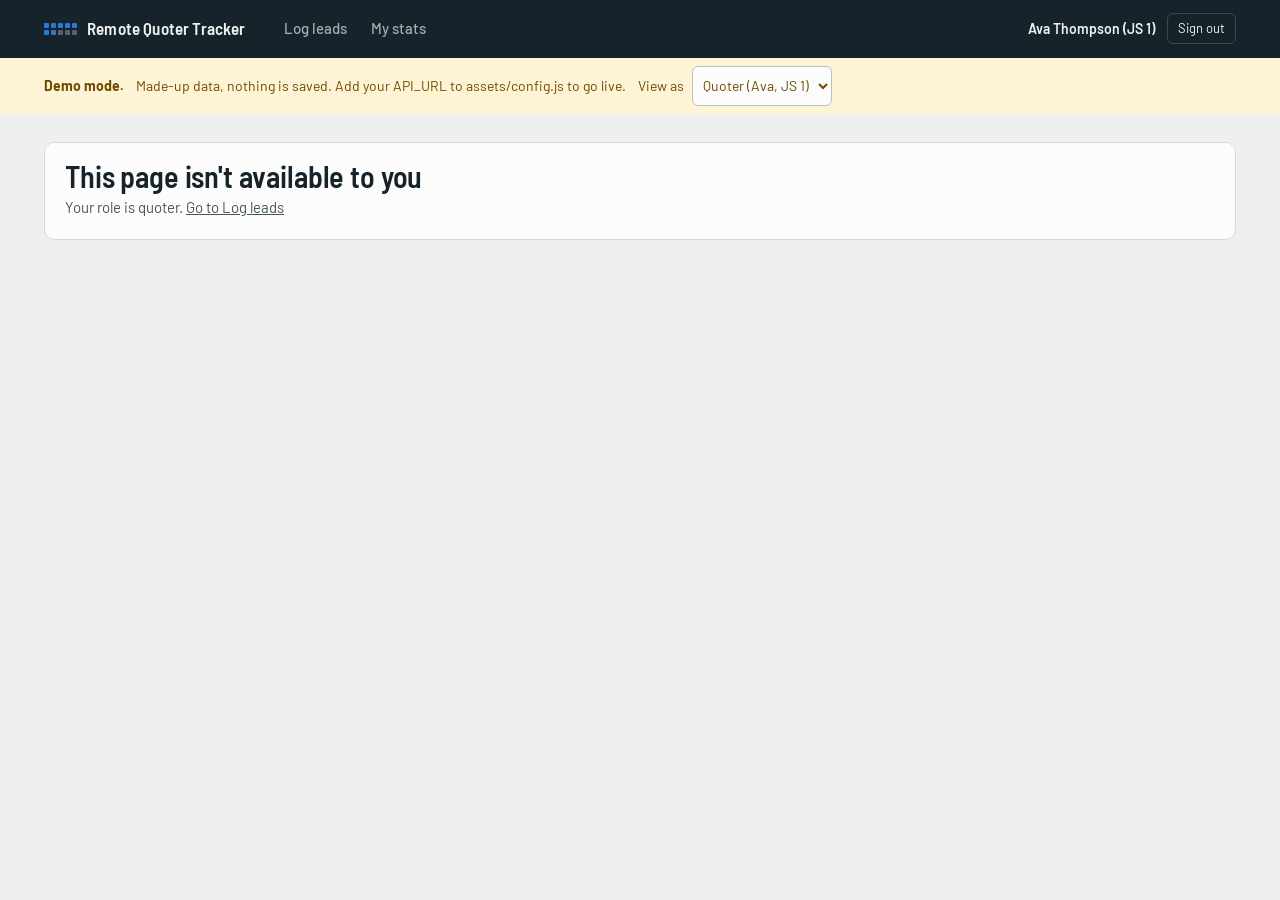
==== admin.html @ 6e9df93f "Add files via upload" ====
<!doctype html>
<html lang="en">
<head>
  <meta charset="utf-8">
  <meta name="viewport" content="width=device-width, initial-scale=1">
  <title>Admin</title>
  <link rel="icon" href="assets/icon.svg" type="image/svg+xml">
  <link rel="stylesheet" href="assets/fonts/fonts.css">
  <link rel="stylesheet" href="assets/styles.css">
</head>
<body>
  <header class="topbar" id="topbar"></header>

  <main id="app" class="page">
    <div class="page-head">
      <div>
        <h1>Admin</h1>
        <p class="sub">Who can sign in, the quoter list, targets, and bringing in history.</p>
      </div>
    </div>
    <div class="admin-grid">
      <div class="stack">
        <section class="panel">
          <div class="panel-head"><h2>People</h2><button class="btn btn-primary" type="button" id="add-user">Add person</button></div>
          <p class="muted" style="margin:6px 20px 0">Each person signs in with this Google account. Quoters only see their own leads.</p>
          <div class="table-wrap" style="margin-top:8px"><table id="users"></table></div>
        </section>
        <section class="panel">
          <div class="panel-head"><h2>Quoters</h2><button class="btn" type="button" id="add-quoter">Add quoter</button></div>
          <p class="muted" style="margin:6px 20px 0">Inactive quoters keep their history but drop off the team summary.</p>
          <div class="table-wrap" style="margin-top:8px"><table id="quoters"></table></div>
        </section>
      </div>
      <div class="stack">
        <section class="panel">
          <div class="panel-head"><h2>Targets and settings</h2></div>
          <form class="panel-body settings-list" id="settings" novalidate></form>
        </section>
        <section class="panel">
          <div class="panel-head"><h2>Data</h2><a class="btn btn-quiet" id="sheet-link" target="_blank" rel="noopener">Open the database sheet</a></div>
          <div class="panel-body" id="data"></div>
        </section>
      </div>
    </div>
  </main>

  <script src="assets/config.js"></script>
  <script src="assets/common.js"></script>
  <script src="assets/admin.js"></script>
</body>
</html>
---- assets/fonts/fonts.css ----
/* Barlow and Barlow Semi Condensed by Jeremy Tribby, SIL Open Font License 1.1 (see OFL.txt). */
@font-face { font-family: 'Barlow'; font-style: normal; font-weight: 400; font-display: swap; src: url(barlow-latin-400-normal.woff2) format('woff2'); }
@font-face { font-family: 'Barlow'; font-style: normal; font-weight: 500; font-display: swap; src: url(barlow-latin-500-normal.woff2) format('woff2'); }
@font-face { font-family: 'Barlow'; font-style: normal; font-weight: 600; font-display: swap; src: url(barlow-latin-600-normal.woff2) format('woff2'); }
@font-face { font-family: 'Barlow'; font-style: normal; font-weight: 700; font-display: swap; src: url(barlow-latin-700-normal.woff2) format('woff2'); }
@font-face { font-family: 'Barlow Semi Condensed'; font-style: normal; font-weight: 500; font-display: swap; src: url(barlow-semi-condensed-latin-500-normal.woff2) format('woff2'); }
@font-face { font-family: 'Barlow Semi Condensed'; font-style: normal; font-weight: 600; font-display: swap; src: url(barlow-semi-condensed-latin-600-normal.woff2) format('woff2'); }
---- assets/styles.css ----
/* Remote Quoter Tracker
 * Visual idea: a production board for quoters. The one loud element is the
 * "punch card": 50 slots for today's eligible leads, with bonus slots after.
 * Everything else stays quiet so the numbers carry the page.
 */

:root {
  color-scheme: light;
  --paper: #edf0ee;
  --surface: #fbfcfb;
  --surface-2: #f2f5f3;
  --ink: #16232a;
  --ink-2: #47565d;
  --muted: #66747a;
  --rule: #d5dcda;
  --rule-strong: #b6c1bf;
  --bar: #16232a;
  --bar-ink: #eef2f0;
  --bar-ink-2: #9fb0b5;

  --elig: #2a78d6;
  --inelig: #eb6834;
  --bonus: #1baf7a;
  --other: #8d9a9e;

  --danger: #b4332b;
  --danger-bg: #fbe9e7;
  --warn-ink: #6f4b00;
  --warn-bg: #fff3d6;
  --ok-ink: #006300;
  --focus: #2a78d6;

  --font: 'Barlow', system-ui, -apple-system, 'Segoe UI', sans-serif;
  --font-cond: 'Barlow Semi Condensed', 'Barlow', system-ui, sans-serif;

  --r-panel: 10px;
  --r-ctl: 6px;
  --gutter: 24px;
  --maxw: 1240px;
}

@media (prefers-color-scheme: dark) {
  :root:not([data-theme="light"]) {
    color-scheme: dark;
    --paper: #0f1517;
    --surface: #172024;
    --surface-2: #1d292d;
    --ink: #e7edeb;
    --ink-2: #b3bfc1;
    --muted: #8f9ca0;
    --rule: #2b373b;
    --rule-strong: #3d4b50;
    --bar: #0b1012;
    --bar-ink: #e7edeb;
    --bar-ink-2: #8f9ca0;
    --elig: #3987e5;
    --inelig: #d95926;
    --bonus: #199e70;
    --other: #6f7c80;
    --danger: #ff8f84;
    --danger-bg: #3a1a17;
    --warn-ink: #f3c969;
    --warn-bg: #352a0e;
    --ok-ink: #3ccf3c;
    --focus: #6aa8f0;
  }
}
:root[data-theme="dark"] {
  color-scheme: dark;
  --paper: #0f1517;
  --surface: #172024;
  --surface-2: #1d292d;
  --ink: #e7edeb;
  --ink-2: #b3bfc1;
  --muted: #8f9ca0;
  --rule: #2b373b;
  --rule-strong: #3d4b50;
  --bar: #0b1012;
  --bar-ink: #e7edeb;
  --bar-ink-2: #8f9ca0;
  --elig: #3987e5;
  --inelig: #d95926;
  --bonus: #199e70;
  --other: #6f7c80;
  --danger: #ff8f84;
  --danger-bg: #3a1a17;
  --warn-ink: #f3c969;
  --warn-bg: #352a0e;
  --ok-ink: #3ccf3c;
  --focus: #6aa8f0;
}

*, *::before, *::after { box-sizing: border-box; }
html { -webkit-text-size-adjust: 100%; }
body {
  margin: 0;
  background: var(--paper);
  color: var(--ink);
  font: 400 15px/1.45 var(--font);
  min-height: 100vh;
}
[hidden] { display: none !important; }
a { color: inherit; }
button, input, select, textarea { font: inherit; color: inherit; }
:focus-visible { outline: 2px solid var(--focus); outline-offset: 2px; }
.num, td.n, th.n { font-variant-numeric: tabular-nums; }
.sr-only { position: absolute; width: 1px; height: 1px; overflow: hidden; clip: rect(0 0 0 0); white-space: nowrap; }

/* ---------- top bar ---------- */
.topbar {
  background: var(--bar);
  color: var(--bar-ink);
}
.topbar-in {
  max-width: var(--maxw);
  margin: 0 auto;
  padding: 0 var(--gutter);
  display: flex;
  align-items: center;
  gap: 28px;
  min-height: 56px;
}
.brand {
  display: flex; align-items: center; gap: 10px;
  font: 600 17px/1 var(--font-cond);
  letter-spacing: 0.01em;
  text-decoration: none;
  white-space: nowrap;
}
.brand-mark {
  display: grid;
  grid-template-columns: repeat(5, 5px);
  gap: 2px;
}
.brand-mark i { width: 5px; height: 5px; border-radius: 1px; background: var(--bar-ink-2); opacity: 0.45; }
.brand-mark i.on { background: var(--elig); opacity: 1; }
.nav { display: flex; gap: 4px; flex: 1; }
.nav a {
  text-decoration: none;
  padding: 18px 10px 16px;
  color: var(--bar-ink-2);
  border-bottom: 2px solid transparent;
  font-weight: 500;
}
.nav a:hover { color: var(--bar-ink); }
.nav a[aria-current="page"] { color: var(--bar-ink); border-bottom-color: var(--elig); }
.who { display: flex; align-items: center; gap: 12px; font-size: 14px; color: var(--bar-ink-2); white-space: nowrap; }
.who strong { color: var(--bar-ink); font-weight: 600; }
.who img { width: 28px; height: 28px; border-radius: 50%; }
.who button {
  background: none; border: 1px solid #3a4a51; color: var(--bar-ink);
  border-radius: var(--r-ctl); padding: 5px 10px; cursor: pointer; font-size: 13px;
}
.who button:hover { border-color: var(--bar-ink-2); }
.demo-band {
  background: var(--warn-bg); color: var(--warn-ink);
  font-size: 14px;
}
.demo-band .in { max-width: var(--maxw); margin: 0 auto; padding: 8px var(--gutter); display: flex; gap: 12px; align-items: center; flex-wrap: wrap; }
.demo-band .check { white-space: nowrap; color: inherit; }
.demo-band select { background: var(--surface); border: 1px solid var(--rule-strong); border-radius: var(--r-ctl); padding: 3px 6px; }

/* ---------- page frame ---------- */
.page { max-width: var(--maxw); margin: 0 auto; padding: 28px var(--gutter) 64px; }
.page-head { display: flex; align-items: end; justify-content: space-between; gap: 16px; flex-wrap: wrap; margin-bottom: 20px; }
h1 { font: 600 30px/1.15 var(--font-cond); margin: 0; letter-spacing: -0.005em; }
h2 { font: 600 20px/1.2 var(--font-cond); margin: 0; }
h3 { font: 600 16px/1.3 var(--font); margin: 0; }
.sub { color: var(--ink-2); margin: 4px 0 0; }
.muted { color: var(--muted); }
.panel {
  background: var(--surface);
  border: 1px solid var(--rule);
  border-radius: var(--r-panel);
}
.panel-head {
  display: flex; align-items: center; justify-content: space-between; gap: 12px; flex-wrap: wrap;
  padding: 16px 20px 0;
}
.panel-body { padding: 16px 20px 20px; }
.stack > * + * { margin-top: 24px; }
.loading { opacity: 0.55; transition: opacity 0.2s; pointer-events: none; }

/* ---------- controls ---------- */
label.field { display: block; }
.field > span { display: block; font-size: 13px; font-weight: 500; color: var(--ink-2); margin-bottom: 5px; }
.field .hint { font-weight: 400; color: var(--muted); }
input[type="text"], input[type="email"], input[type="url"], input[type="date"], input[type="number"], input[type="search"], select, textarea {
  width: 100%;
  background: var(--surface);
  border: 1px solid var(--rule-strong);
  border-radius: var(--r-ctl);
  padding: 9px 11px;
  min-height: 40px;
}
input:focus, select:focus, textarea:focus { outline: 2px solid var(--focus); outline-offset: -1px; border-color: transparent; }
input[aria-invalid="true"] { border-color: var(--danger); background: var(--danger-bg); }
.err-text { color: var(--danger); font-size: 13px; margin-top: 5px; }
.btn {
  display: inline-flex; align-items: center; justify-content: center; gap: 8px;
  border-radius: var(--r-ctl);
  border: 1px solid var(--rule-strong);
  background: var(--surface);
  padding: 8px 14px;
  min-height: 38px;
  font-weight: 600;
  cursor: pointer;
  text-decoration: none;
  white-space: nowrap;
}
.btn:hover { background: var(--surface-2); }
.btn-primary { background: var(--ink); color: var(--surface); border-color: var(--ink); }
.btn-primary:hover { background: var(--ink-2); border-color: var(--ink-2); }
.btn-danger { color: var(--danger); }
.btn-quiet { border-color: transparent; background: transparent; font-weight: 500; padding: 6px 8px; min-height: 32px; }
.btn-quiet:hover { background: var(--surface-2); }
.btn[disabled] { opacity: 0.5; cursor: default; }
.btn-lg { min-height: 46px; padding: 10px 22px; font-size: 16px; }
.kbd { font: 500 12px/1 var(--font); color: var(--muted); border: 1px solid var(--rule-strong); border-radius: 4px; padding: 3px 5px; }
.btn-primary .kbd { color: inherit; border-color: currentColor; opacity: 0.7; }

/* range presets + filters */
.filters { display: flex; flex-wrap: wrap; gap: 10px 14px; align-items: center; margin-bottom: 20px; }
.seg { display: inline-flex; max-width: 100%; overflow-x: auto; border: 1px solid var(--rule-strong); border-radius: var(--r-ctl); background: var(--surface); }
.seg button { border: 0; background: none; padding: 7px 12px; cursor: pointer; font-weight: 500; color: var(--ink-2); border-right: 1px solid var(--rule); white-space: nowrap; flex: none; }
.seg button:last-child { border-right: 0; }
.seg button[aria-pressed="true"] { background: var(--ink); color: var(--surface); }
.filters .custom { display: inline-flex; gap: 6px; align-items: center; }
.filters .custom input { width: 150px; min-height: 36px; padding: 6px 8px; }
.filters select { width: auto; min-height: 36px; padding: 6px 30px 6px 10px; }
.check { display: inline-flex; gap: 8px; align-items: center; color: var(--ink-2); cursor: pointer; }
.check input { width: 16px; height: 16px; accent-color: var(--ink); }

/* ---------- status marks (dot + word, never color alone) ---------- */
.st { display: inline-flex; align-items: center; gap: 7px; white-space: nowrap; }
.st::before { content: ""; width: 9px; height: 9px; border-radius: 50%; background: var(--other); flex: none; }
.st.elig::before { background: var(--elig); }
.st.inelig::before { background: var(--inelig); }
.flag { display: inline-flex; align-items: center; gap: 5px; font-size: 12.5px; font-weight: 600; color: var(--warn-ink); background: var(--warn-bg); padding: 2px 7px; border-radius: 4px; white-space: nowrap; }
.flag.err { color: var(--danger); background: var(--danger-bg); }
.flag.plain { color: var(--ink-2); background: var(--surface-2); font-weight: 500; }

/* ---------- log page ---------- */
.log-grid { display: grid; grid-template-columns: minmax(0, 1.35fr) minmax(0, 1fr); gap: 24px; align-items: start; }
.log-form { padding: 22px 22px 20px; }
.log-form .row { display: grid; grid-template-columns: 1fr 1fr; gap: 14px; }
.log-form > .row, .log-form > .field, .log-form > .status-pick { margin-top: 14px; }
.status-pick { display: grid; grid-template-columns: 1fr 1fr; gap: 10px; }
.status-pick button {
  display: flex; align-items: center; gap: 10px;
  border: 1px solid var(--rule-strong); background: var(--surface);
  border-radius: var(--r-ctl); padding: 11px 14px; cursor: pointer;
  font-weight: 600; font-size: 16px; text-align: left;
}
.status-pick button::before { content: ""; width: 12px; height: 12px; border-radius: 50%; border: 2px solid var(--rule-strong); flex: none; }
.status-pick button[data-v="Eligible"][aria-checked="true"] { border-color: var(--elig); background: color-mix(in srgb, var(--elig) 10%, var(--surface)); }
.status-pick button[data-v="Eligible"][aria-checked="true"]::before { background: var(--elig); border-color: var(--elig); }
.status-pick button[data-v="Ineligible"][aria-checked="true"] { border-color: var(--inelig); background: color-mix(in srgb, var(--inelig) 10%, var(--surface)); }
.status-pick button[data-v="Ineligible"][aria-checked="true"]::before { background: var(--inelig); border-color: var(--inelig); }
.status-pick small { margin-left: auto; font-weight: 500; font-size: 12px; color: var(--muted); }
.chips { display: flex; flex-wrap: wrap; gap: 6px; margin-top: 8px; }
.chip {
  border: 1px solid var(--rule); background: var(--surface-2); border-radius: 999px;
  padding: 4px 10px; font-size: 13px; cursor: pointer; color: var(--ink-2);
}
.chip:hover { border-color: var(--rule-strong); color: var(--ink); }
.chip[aria-pressed="true"] { background: var(--ink); color: var(--surface); border-color: var(--ink); }
.form-foot { display: flex; align-items: center; justify-content: space-between; gap: 14px; margin-top: 18px; flex-wrap: wrap; }
.date-field { display: flex; align-items: center; gap: 8px; color: var(--ink-2); font-size: 14px; }
.date-field input { width: 160px; min-height: 36px; padding: 6px 8px; }
.date-field.not-today input { border-color: #c98500; background: var(--warn-bg); }

/* today panel: the punch card */
.today { padding: 22px; }
.today-top { display: flex; align-items: baseline; justify-content: space-between; gap: 10px; flex-wrap: wrap; }
.today-date { color: var(--ink-2); font-weight: 500; }
.tally { display: flex; align-items: baseline; gap: 10px; margin: 6px 0 16px; }
.tally .big { font: 600 68px/0.95 var(--font-cond); letter-spacing: -0.02em; }
.tally .of { font: 500 20px/1.2 var(--font-cond); color: var(--ink-2); }
.punch { display: grid; grid-template-columns: repeat(10, minmax(0, 1fr)); gap: 4px; }
.punch i {
  aspect-ratio: 1.45;
  border-radius: 3px;
  background: var(--surface-2);
  box-shadow: inset 0 0 0 1px var(--rule);
}
.punch i.on { background: var(--elig); box-shadow: none; }
.punch i.on.fresh { animation: punch 0.42s cubic-bezier(.2,.9,.3,1.3); }
.punch i.bonus { background: var(--bonus); box-shadow: none; }
.bonus-row { display: flex; align-items: center; gap: 10px; margin-top: 12px; }
.bonus-row .punch { flex: 1; }
.bonus-label { font-size: 13.5px; font-weight: 600; white-space: nowrap; }
@keyframes punch { 0% { transform: scale(0.3); } 100% { transform: scale(1); } }
@media (prefers-reduced-motion: reduce) { .punch i.on.fresh { animation: none; } }
.today-facts { display: grid; grid-template-columns: repeat(3, auto); justify-content: start; gap: 6px 26px; margin-top: 18px; padding-top: 16px; border-top: 1px solid var(--rule); }
.fact b { display: block; font: 600 22px/1.1 var(--font-cond); }
.fact span { font-size: 13px; color: var(--ink-2); }
.fact .ok { color: var(--ok-ink); font-weight: 600; }
.fact .low { color: var(--danger); font-weight: 600; }
.note-box { margin-top: 18px; }
.note-box textarea { min-height: 62px; resize: vertical; }
.note-box .row-end { display: flex; justify-content: flex-end; align-items: center; gap: 10px; margin-top: 8px; }

/* ---------- tables ---------- */
.table-wrap { overflow-x: auto; -webkit-overflow-scrolling: touch; }
table { width: 100%; border-collapse: collapse; font-size: 14px; }
th, td { padding: 9px 12px; text-align: left; border-bottom: 1px solid var(--rule); vertical-align: middle; }
thead th { font-weight: 600; font-size: 13px; color: var(--ink-2); background: var(--surface); position: sticky; top: 0; z-index: 1; white-space: nowrap; }
thead tr.group th { font-size: 12.5px; color: var(--muted); border-bottom: 0; padding-bottom: 0; }
th.n, td.n { text-align: right; }
td.n { white-space: nowrap; }
tbody tr:hover { background: var(--surface-2); }
tbody tr:last-child td { border-bottom: 0; }
tfoot td { font-weight: 600; border-top: 1px solid var(--rule-strong); border-bottom: 0; }
th.sep, td.sep { border-left: 1px solid var(--rule); }
th button.sort { all: unset; cursor: pointer; display: inline-flex; gap: 4px; align-items: center; }
th button.sort:focus-visible { outline: 2px solid var(--focus); }
th button.sort[data-dir="asc"]::after { content: "▲"; font-size: 9px; }
th button.sort[data-dir="desc"]::after { content: "▼"; font-size: 9px; }
td .link { color: var(--elig); text-decoration: none; font-weight: 500; }
td .link:hover { text-decoration: underline; }
td.clip { max-width: 240px; overflow: hidden; text-overflow: ellipsis; white-space: nowrap; }
td.actions { white-space: nowrap; text-align: right; }
tr.pending td { color: var(--muted); }
tr.failed td { background: var(--danger-bg); }
tr.is-new td { animation: rowin 1.2s ease-out; }
@keyframes rowin { from { background: color-mix(in srgb, var(--elig) 14%, var(--surface)); } to { background: transparent; } }
@media (prefers-reduced-motion: reduce) { tr.is-new td { animation: none; } }
.empty { padding: 28px 20px; color: var(--ink-2); text-align: center; }
tr.clickable { cursor: pointer; }
#summary td:first-child { white-space: nowrap; }
.meter { display: inline-block; width: 64px; height: 6px; border-radius: 3px; background: color-mix(in srgb, var(--elig) 18%, var(--surface)); vertical-align: middle; margin-right: 8px; overflow: hidden; }
.meter i { display: block; height: 100%; background: var(--elig); border-radius: 3px; }
.meter.full i { background: var(--bonus); }
.ok-ink { color: var(--ok-ink); }
.low-ink { color: var(--danger); }
.note-cell { color: var(--ink-2); font-size: 13.5px; }
.note-cell button { margin-left: 4px; }

.list-head { display: flex; align-items: center; gap: 12px; flex-wrap: wrap; justify-content: space-between; padding: 16px 20px 12px; }
.list-head .left { display: flex; align-items: center; gap: 10px; flex-wrap: wrap; }
.day-nav { display: inline-flex; align-items: center; gap: 2px; }
.day-nav input { width: 150px; min-height: 34px; padding: 5px 8px; }
.search { width: 220px !important; min-height: 34px !important; padding: 5px 10px !important; }

/* ---------- figures row (stats + team) ---------- */
.figures { display: grid; grid-template-columns: repeat(5, minmax(0, 1fr)); background: var(--surface); border: 1px solid var(--rule); border-radius: var(--r-panel); }
.figure { padding: 16px 20px 18px; border-left: 1px solid var(--rule); min-width: 0; }
.figure:first-child { border-left: 0; }
.figure .label { font-size: 13.5px; color: var(--ink-2); font-weight: 500; }
.figure .value { font: 600 36px/1.1 var(--font-cond); margin-top: 4px; letter-spacing: -0.01em; }
.figure .foot { font-size: 13px; color: var(--ink-2); margin-top: 2px; }

/* ---------- charts ---------- */
.chart-grid { display: grid; grid-template-columns: minmax(0, 1fr) minmax(0, 1fr); gap: 24px; }
.chart { position: relative; }
.chart svg { display: block; width: 100%; overflow: visible; }
.chart .grid line { stroke: var(--rule); stroke-width: 1; shape-rendering: crispEdges; }
.chart .axis line { stroke: var(--rule-strong); stroke-width: 1; shape-rendering: crispEdges; }
.chart text { fill: var(--muted); font: 500 11.5px var(--font); font-variant-numeric: tabular-nums; }
.chart .target line { stroke: var(--ink-2); stroke-width: 1.5; }
.chart .target text { fill: var(--ink-2); font-weight: 600; }
.chart .col { cursor: default; }
.chart .col:hover .seg, .chart .col:focus .seg { filter: brightness(1.12); }
.chart .col:focus { outline: none; }
.chart .col:focus .hit { stroke: var(--focus); stroke-width: 2; }
.legend { display: flex; flex-wrap: wrap; gap: 6px 16px; font-size: 13px; color: var(--ink-2); margin-bottom: 10px; }
.legend span { display: inline-flex; align-items: center; gap: 6px; }
.legend i { width: 10px; height: 10px; border-radius: 2px; display: inline-block; }
.legend i.line { height: 2px; width: 14px; border-radius: 1px; }
.tip {
  position: absolute; pointer-events: none; z-index: 5;
  background: var(--surface); border: 1px solid var(--rule-strong); border-radius: 8px;
  padding: 8px 10px; font-size: 13px; min-width: 150px;
  box-shadow: 0 6px 20px rgba(0,0,0,0.12);
}
.tip .t { color: var(--ink-2); font-weight: 600; margin-bottom: 4px; }
.tip .r { display: flex; align-items: center; gap: 8px; justify-content: space-between; }
.tip .r b { font-variant-numeric: tabular-nums; }
.tip .r span { display: inline-flex; align-items: center; gap: 6px; color: var(--ink-2); }
.tip .r i { width: 12px; height: 2px; border-radius: 1px; }

.hbars { display: grid; grid-template-columns: max-content minmax(0, 1fr) max-content; gap: 7px 12px; align-items: center; font-size: 13.5px; }
.hbars .lab { color: var(--ink); white-space: nowrap; overflow: hidden; text-overflow: ellipsis; max-width: 190px; }
.hbars .track { position: relative; height: 14px; }
.hbars .fill { position: absolute; left: 0; top: 0; bottom: 0; border-radius: 0 4px 4px 0; background: var(--elig); min-width: 2px; }
.hbars .mark { position: absolute; top: -4px; bottom: -4px; width: 0; border-left: 1.5px solid var(--ink-2); }
.hbars .val { text-align: right; font-variant-numeric: tabular-nums; color: var(--ink-2); }
.hbars .val b { color: var(--ink); font-weight: 600; }
.hbars-foot { margin-top: 12px; font-size: 13px; color: var(--ink-2); display: flex; align-items: center; gap: 8px; }
.hbars-foot i { display: inline-block; width: 0; height: 14px; border-left: 1.5px solid var(--ink-2); }

/* ---------- admin ---------- */
.admin-grid { display: grid; grid-template-columns: minmax(0, 1.4fr) minmax(0, 1fr); gap: 24px; align-items: start; }
.form-grid { display: grid; grid-template-columns: repeat(auto-fill, minmax(180px, 1fr)); gap: 14px; align-items: start; }
.settings-list { display: grid; gap: 16px; }
.settings-list .help { font-size: 13px; color: var(--muted); margin-top: 4px; }
.counts { display: grid; grid-template-columns: repeat(2, 1fr); gap: 12px 20px; margin: 0 0 16px; }
.counts dt { font-size: 13px; color: var(--ink-2); }
.counts dd { margin: 0; font: 600 24px/1.1 var(--font-cond); }
.url-row { display: flex; gap: 8px; margin-top: 4px; }
.url-row input { flex: 1; min-width: 0; }
.import-log { font-size: 13.5px; background: var(--surface-2); border-radius: var(--r-ctl); padding: 12px 14px; margin-top: 14px; }
.import-log table { font-size: 13px; }
.import-log td, .import-log th { padding: 4px 8px; }
.role-tag { font-size: 12.5px; font-weight: 600; padding: 2px 8px; border-radius: 4px; background: var(--surface-2); color: var(--ink-2); }
.role-tag.admin { background: var(--ink); color: var(--surface); }

/* ---------- sign-in ---------- */
.signin {
  min-height: calc(100vh - 56px);
  display: grid; place-items: center; padding: 32px 16px;
}
.signin-card { max-width: 420px; width: 100%; text-align: left; }
.signin-card h1 { font-size: 34px; margin-bottom: 8px; }
.signin-card .punch { max-width: 260px; margin: 0 0 24px; }
.signin-card p { color: var(--ink-2); }
.signin-card .gbtn { margin-top: 20px; min-height: 44px; }
.signin-card .error { color: var(--danger); margin-top: 16px; }

/* ---------- dialog + toast ---------- */
dialog {
  border: 1px solid var(--rule-strong); border-radius: 12px; padding: 0;
  background: var(--surface); color: var(--ink);
  width: min(560px, calc(100vw - 32px));
  box-shadow: 0 20px 60px rgba(0,0,0,0.25);
}
dialog::backdrop { background: rgba(10, 18, 22, 0.45); }
dialog .d-head { padding: 18px 20px 0; }
dialog .d-body { padding: 14px 20px; }
dialog .d-foot { padding: 12px 20px 18px; display: flex; justify-content: flex-end; gap: 10px; flex-wrap: wrap; }
dialog .row { display: grid; grid-template-columns: 1fr 1fr; gap: 12px; }
dialog .d-body > div > * + * { margin-top: 12px; }

#toasts { position: fixed; bottom: 20px; left: 50%; transform: translateX(-50%); z-index: 50; display: grid; gap: 8px; width: min(520px, calc(100vw - 32px)); }
.toast {
  background: var(--ink); color: var(--surface); border-radius: 8px; padding: 11px 14px;
  display: flex; align-items: center; gap: 12px; font-size: 14px; box-shadow: 0 10px 30px rgba(0,0,0,0.25);
}
.toast.warn { background: var(--warn-bg); color: var(--warn-ink); border: 1px solid #e3c06a; }
.toast.error { background: var(--danger-bg); color: var(--danger); border: 1px solid var(--danger); }
.toast .msg { flex: 1; }
.toast button { background: none; border: 1px solid currentColor; color: inherit; border-radius: 5px; padding: 3px 9px; cursor: pointer; font-weight: 600; }

.boot { display: grid; place-items: center; min-height: 50vh; color: var(--ink-2); }

/* ---------- responsive ---------- */
@media (max-width: 1020px) {
  .log-grid, .chart-grid, .admin-grid { grid-template-columns: minmax(0, 1fr); }
  .figures { grid-template-columns: repeat(3, minmax(0, 1fr)); }
  .figure:nth-child(4) { border-left: 0; }
  .figure:nth-child(n+4) { border-top: 1px solid var(--rule); }
}
@media (max-width: 720px) {
  :root { --gutter: 16px; }
  .topbar-in { flex-wrap: wrap; gap: 0 16px; padding-top: 10px; }
  .brand { order: 1; flex: 1; }
  .who { order: 2; }
  .who .name-text { display: none; }
  .nav { order: 3; flex-basis: 100%; overflow-x: auto; }
  .nav a { padding: 12px 10px 10px; }
  .page { padding-top: 20px; }
  h1 { font-size: 26px; }
  .log-form, .today { padding: 16px; }
  .log-form .row, dialog .row { grid-template-columns: 1fr; }
  .tally .big { font-size: 56px; }
  .figures { grid-template-columns: repeat(2, minmax(0, 1fr)); }
  .figure { border-left: 0; border-top: 1px solid var(--rule); padding: 12px 14px 14px; }
  .figure:nth-child(1), .figure:nth-child(2) { border-top: 0; }
  .figure:nth-child(even) { border-left: 1px solid var(--rule); }
  .figure .value { font-size: 30px; }
  .today-facts { grid-template-columns: repeat(3, minmax(0, 1fr)); gap: 6px 12px; }
  .search { width: 100% !important; }
  .list-head .left { width: 100%; }
  .hbars .lab { max-width: 120px; }
  th, td { padding: 8px 9px; }
  .filters .custom input { width: 136px; }
  .counts { grid-template-columns: 1fr 1fr; }
}
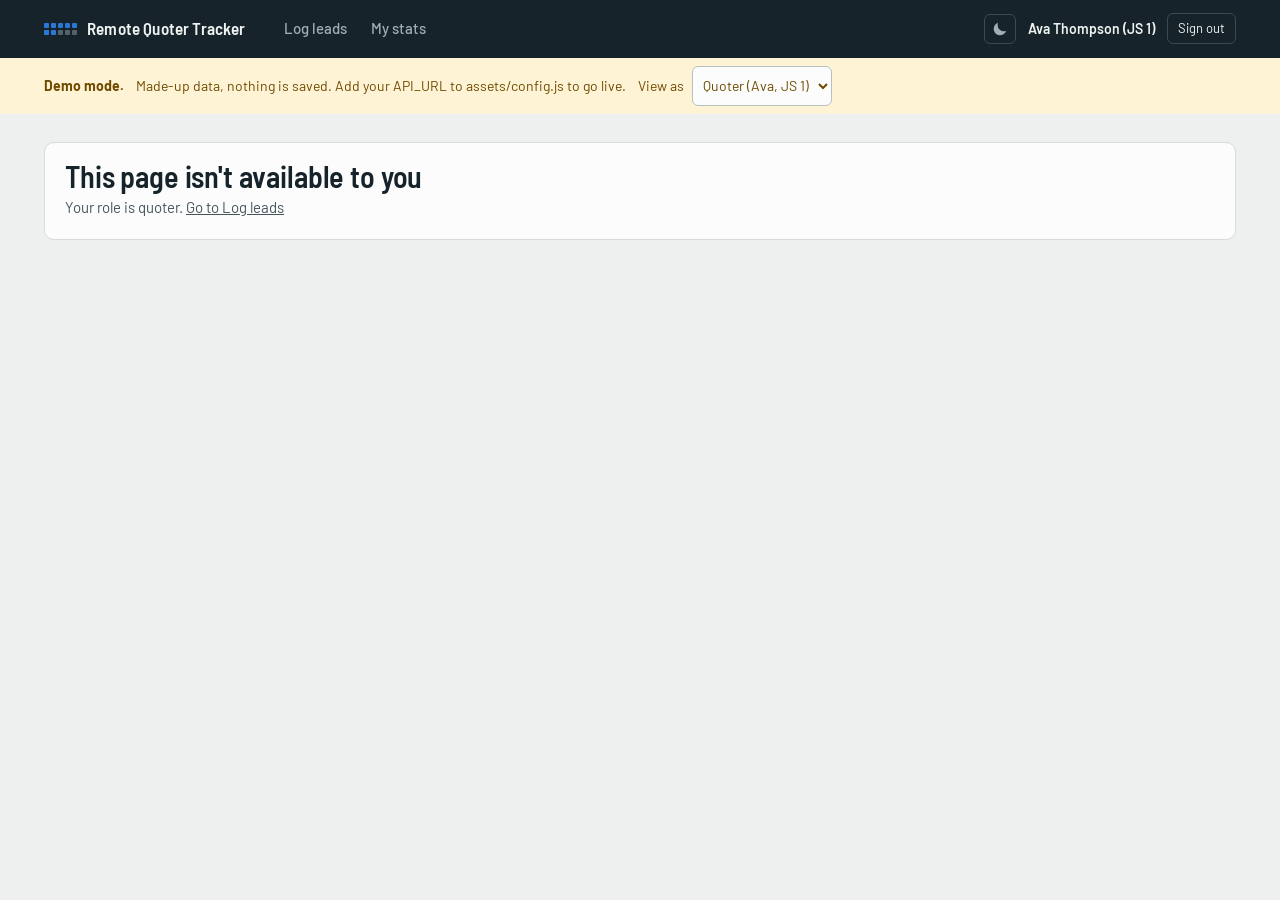
==== commit bbefcd49: "Add files via upload" ====
--- a/admin.html
+++ b/admin.html
@@ -3,6 +3,8 @@
 <head>
   <meta charset="utf-8">
   <meta name="viewport" content="width=device-width, initial-scale=1">
+  <meta name="color-scheme" content="light dark">
+  <script>try{var t=localStorage.getItem('qt.theme');if(t==='dark'||t==='light')document.documentElement.setAttribute('data-theme',t)}catch(e){}</script>
   <title>Admin</title>
   <link rel="icon" href="assets/icon.svg" type="image/svg+xml">
   <link rel="stylesheet" href="assets/fonts/fonts.css">
--- a/assets/styles.css
+++ b/assets/styles.css
@@ -151,6 +151,8 @@
   background: none; border: 1px solid #3a4a51; color: var(--bar-ink);
   border-radius: var(--r-ctl); padding: 5px 10px; cursor: pointer; font-size: 13px;
 }
+.who .theme-btn { display: inline-grid; place-items: center; width: 32px; height: 30px; padding: 0; color: var(--bar-ink-2); }
+.who .theme-btn:hover { color: var(--bar-ink); }
 .who button:hover { border-color: var(--bar-ink-2); }
 .demo-band {
   background: var(--warn-bg); color: var(--warn-ink);
@@ -228,6 +230,8 @@
 .filters .custom { display: inline-flex; gap: 6px; align-items: center; }
 .filters .custom input { width: 150px; min-height: 36px; padding: 6px 8px; }
 .filters select { width: auto; min-height: 36px; padding: 6px 30px 6px 10px; }
+.filters select.pay-pick { color: var(--ink-2); font-weight: 500; }
+.filters select.pay-pick.active { background: var(--ink); color: var(--surface); border-color: var(--ink); }
 .check { display: inline-flex; gap: 8px; align-items: center; color: var(--ink-2); cursor: pointer; }
 .check input { width: 16px; height: 16px; accent-color: var(--ink); }
 
@@ -342,6 +346,13 @@
 .day-nav { display: inline-flex; align-items: center; gap: 2px; }
 .day-nav input { width: 150px; min-height: 34px; padding: 5px 8px; }
 .search { width: 220px !important; min-height: 34px !important; padding: 5px 10px !important; }
+.list-tools { display: flex; flex-wrap: wrap; gap: 10px; align-items: center; }
+.day-chip { display: flex; align-items: center; gap: 10px; margin: 0 20px 10px; padding: 8px 12px; border-radius: var(--r-ctl); background: var(--surface-2); color: var(--ink-2); font-weight: 500; }
+#leads-body td, #lead-body td { white-space: nowrap; }
+#leads-body td.clip, #lead-body td.clip { max-width: 220px; }
+.linkish { all: unset; cursor: pointer; color: var(--elig); font-weight: 500; }
+.linkish:hover { text-decoration: underline; }
+.linkish:focus-visible { outline: 2px solid var(--focus); outline-offset: 2px; border-radius: 2px; }
 
 /* ---------- figures row (stats + team) ---------- */
 .figures { display: grid; grid-template-columns: repeat(5, minmax(0, 1fr)); background: var(--surface); border: 1px solid var(--rule); border-radius: var(--r-panel); }
